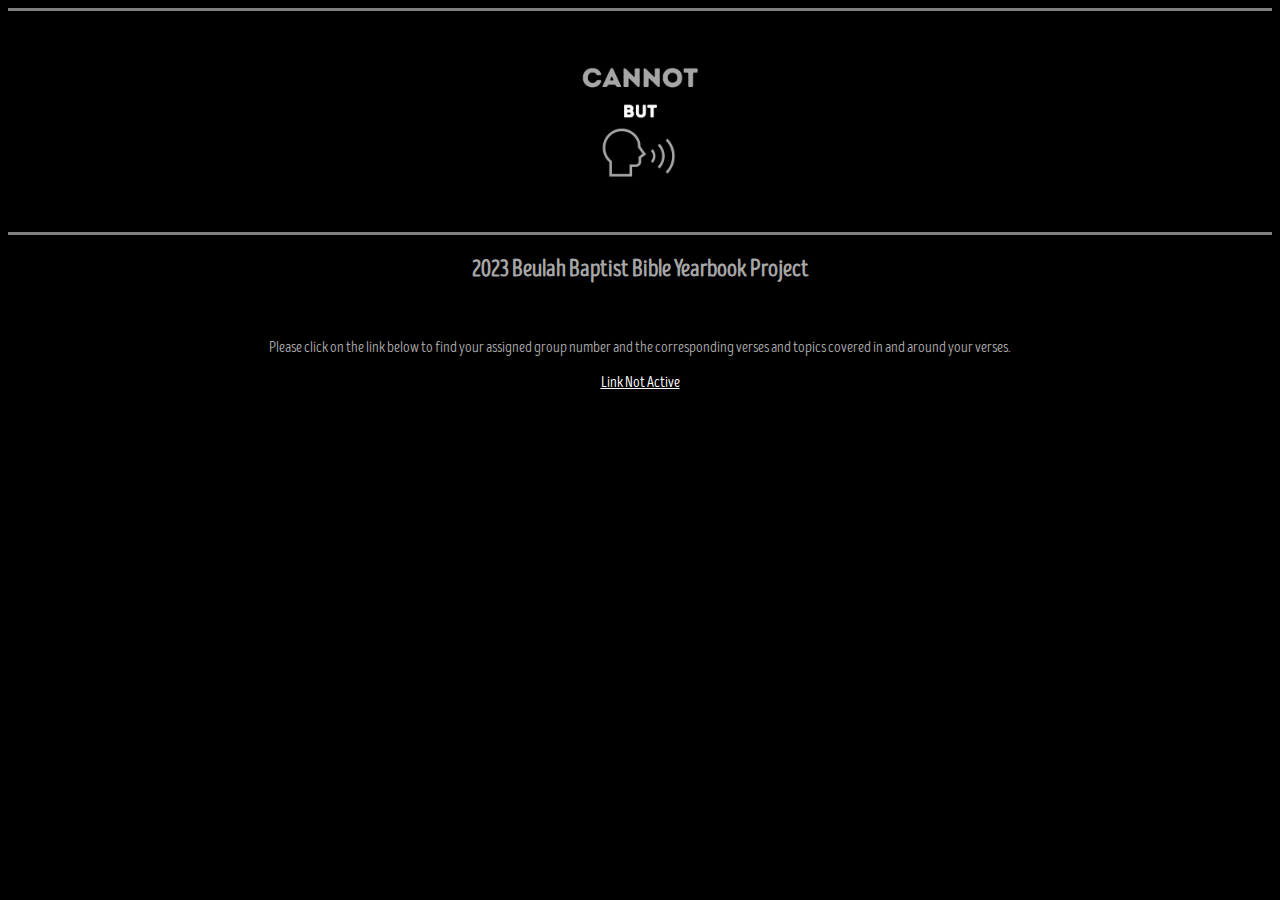
==== bible-yearbook.html @ 2133fe2d "Updated Links to Bible Yearbook Info & Template Download" ====
<!DOCTYPE html>
<html lang="en">
    <head>
        <meta charset="UTF-8">
        <title>Cannot But Speak</title>
        <link rel="icon" type="image/x-icon" href="images/apple-touch-icon.ico">
        <link rel="stylesheet" href="css/styles.css">
    </head>

    <body>
        <center>
            <hr size="3" noshade>
            <a href="index.html"><img src="images/cannot-but-speak-logo-original.png" width="200" height="200"></a>
            <hr size="3" noshade>
            <h2>2023 Beulah Baptist Bible Yearbook Project</h2>
            <br>
            <p>Please click on the link below to find your assigned group number and the corresponding verses and topics covered in and around your verses.</p>
            <a href="">Link Not Active</a>
        </center>
    </body>
</html>
---- css/styles.css ----
body {
    background-color: black;
    font-family: 'intro_head_rbase';
}

h1, h2, h3, h4, h5, h6, p {
    color: #a6a6a6;
    font-family: 'intro_head_rbase';
}

p {
    overflow-wrap: break-word;
}

a {
    color: white;
}

em {
    color: white;
}

/*! Generated by Font Squirrel (https://www.fontsquirrel.com) on December 30, 2022 */
@font-face {
    font-family: 'intro_head_rbase';
    src: url('fonts/introheadr-base-webfont.woff2') format('woff2'),
         url('fonts/introheadr-base-webfont.woff') format('woff');
    font-weight: normal;
    font-style: normal;
}
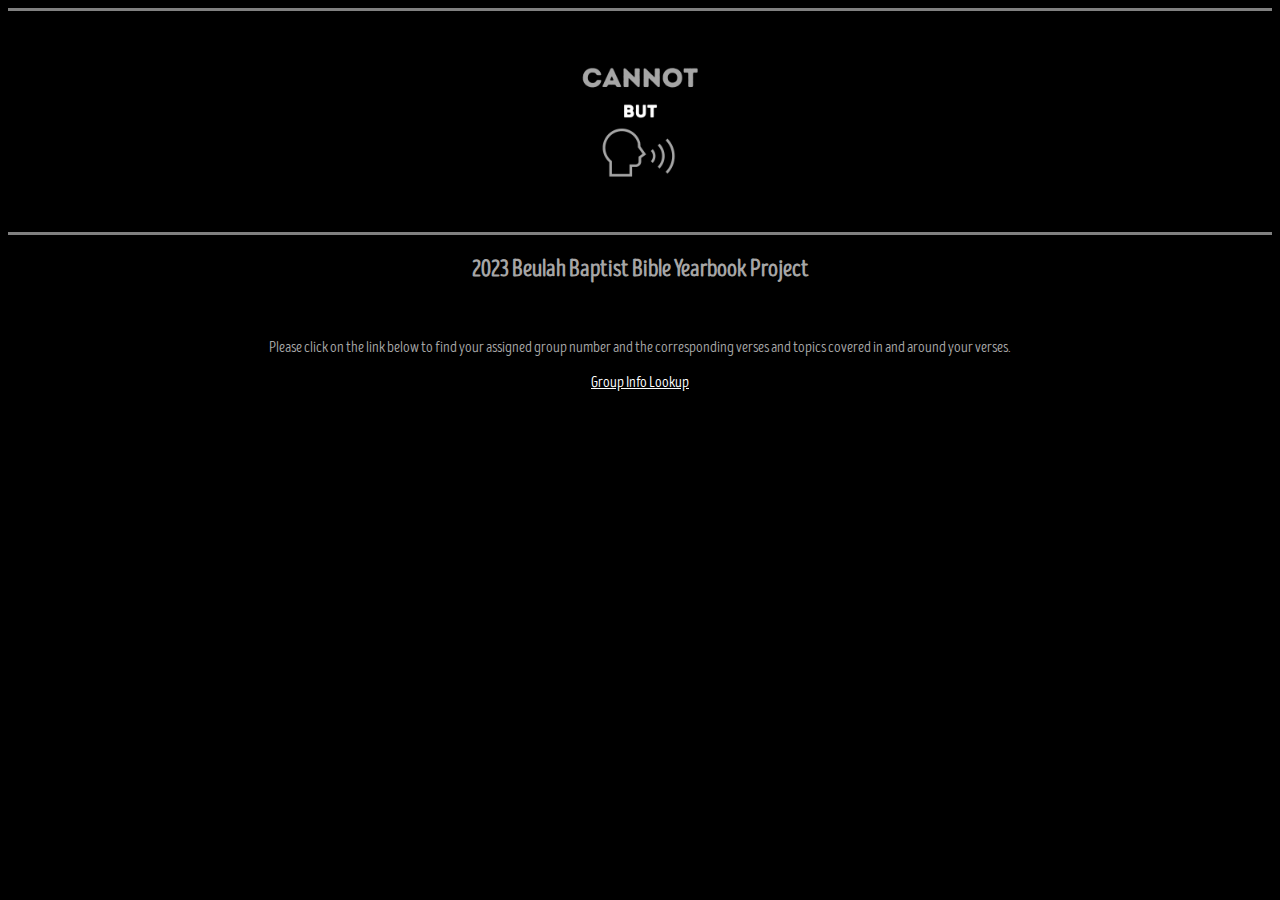
==== commit b71b02f1: "Updated link" ====
--- a/bible-yearbook.html
+++ b/bible-yearbook.html
@@ -10,12 +10,12 @@
     <body>
         <center>
             <hr size="3" noshade>
-            <a href="index.html"><img src="images/cannot-but-speak-logo-original.png" width="200" height="200"></a>
+            <a href="index.html"><img src="images/cannot-but-speak-logo-original.png" width="200" height="200" alt="cannot but speak logo"></a>
             <hr size="3" noshade>
             <h2>2023 Beulah Baptist Bible Yearbook Project</h2>
             <br>
             <p>Please click on the link below to find your assigned group number and the corresponding verses and topics covered in and around your verses.</p>
-            <a href="">Link Not Active</a>
+            <a href="https://docs.google.com/spreadsheets/d/1vH5zuYMwcYWg9Si8svfFPdBm7s5WRxE0YCfnJb213Fw/edit?usp=sharing">Group Info Lookup</a>
         </center>
     </body>
 </html>--- a/css/styles.css
+++ b/css/styles.css
@@ -1,6 +1,7 @@
 body {
     background-color: black;
     font-family: 'intro_head_rbase';
+    color: #a6a6a6;
 }
 
 h1, h2, h3, h4, h5, h6, p {
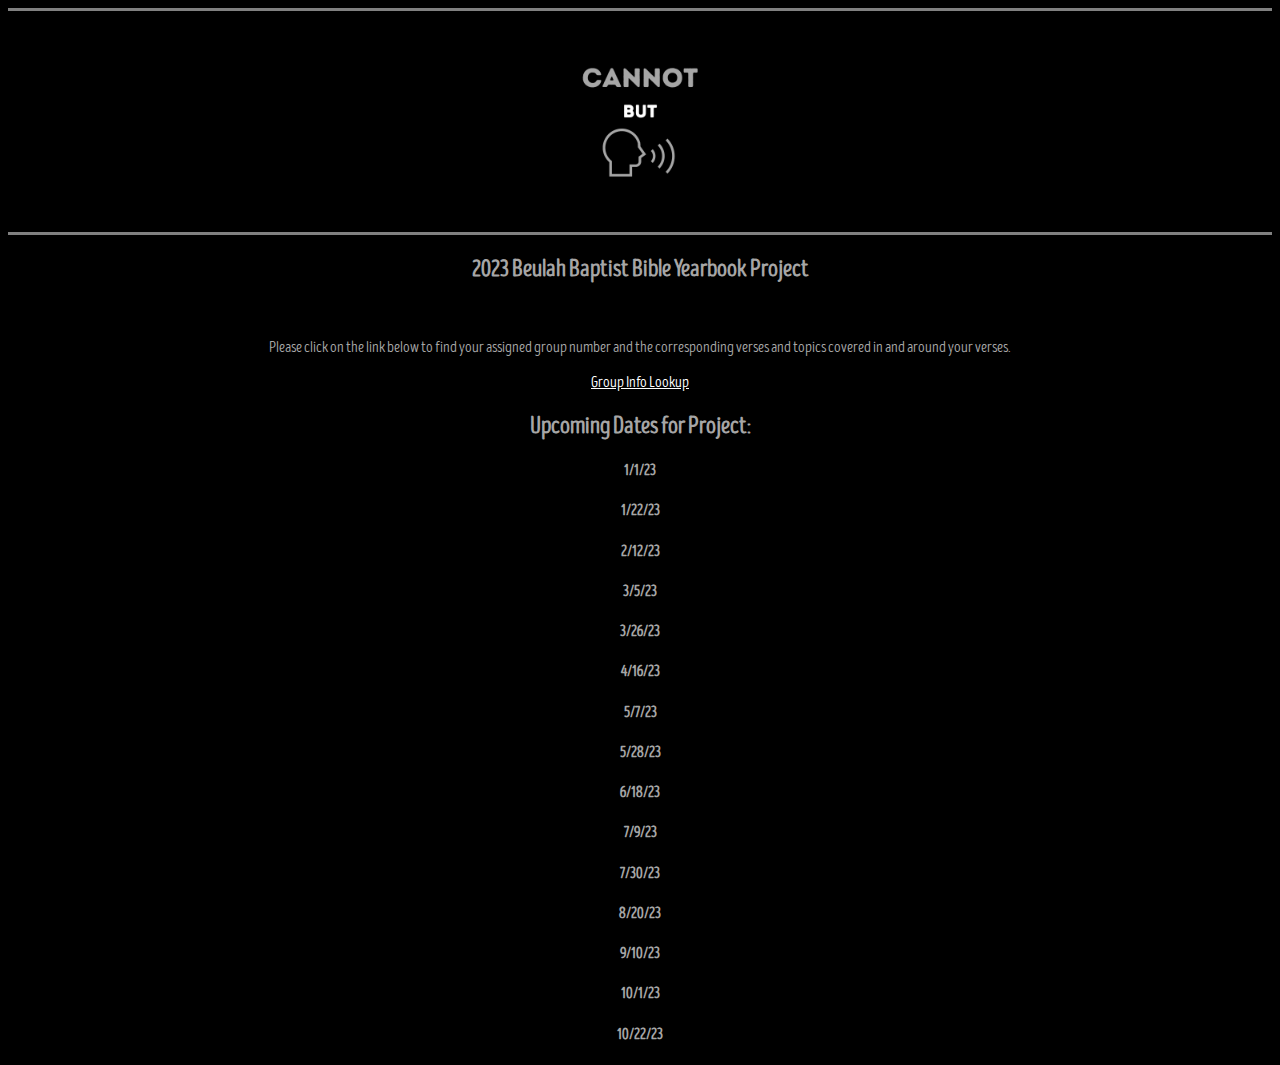
==== commit e9b11e9d: "Added dates to Bible Yearbook page" ====
--- a/bible-yearbook.html
+++ b/bible-yearbook.html
@@ -16,6 +16,23 @@
             <br>
             <p>Please click on the link below to find your assigned group number and the corresponding verses and topics covered in and around your verses.</p>
             <a href="https://docs.google.com/spreadsheets/d/1vH5zuYMwcYWg9Si8svfFPdBm7s5WRxE0YCfnJb213Fw/edit?usp=sharing">Group Info Lookup</a>
+            <br>
+            <h2>Upcoming Dates for Project:</h2>
+            <h4>1/1/23</h4>
+            <h4>1/22/23</h4>
+            <h4>2/12/23</h4>
+            <h4>3/5/23</h4>
+            <h4>3/26/23</h4>
+            <h4>4/16/23</h4>
+            <h4>5/7/23</h4>
+            <h4>5/28/23</h4>
+            <h4>6/18/23</h4>
+            <h4>7/9/23</h4>
+            <h4>7/30/23</h4>
+            <h4>8/20/23</h4>
+            <h4>9/10/23</h4>
+            <h4>10/1/23</h4>
+            <h4>10/22/23</h4>
         </center>
     </body>
 </html>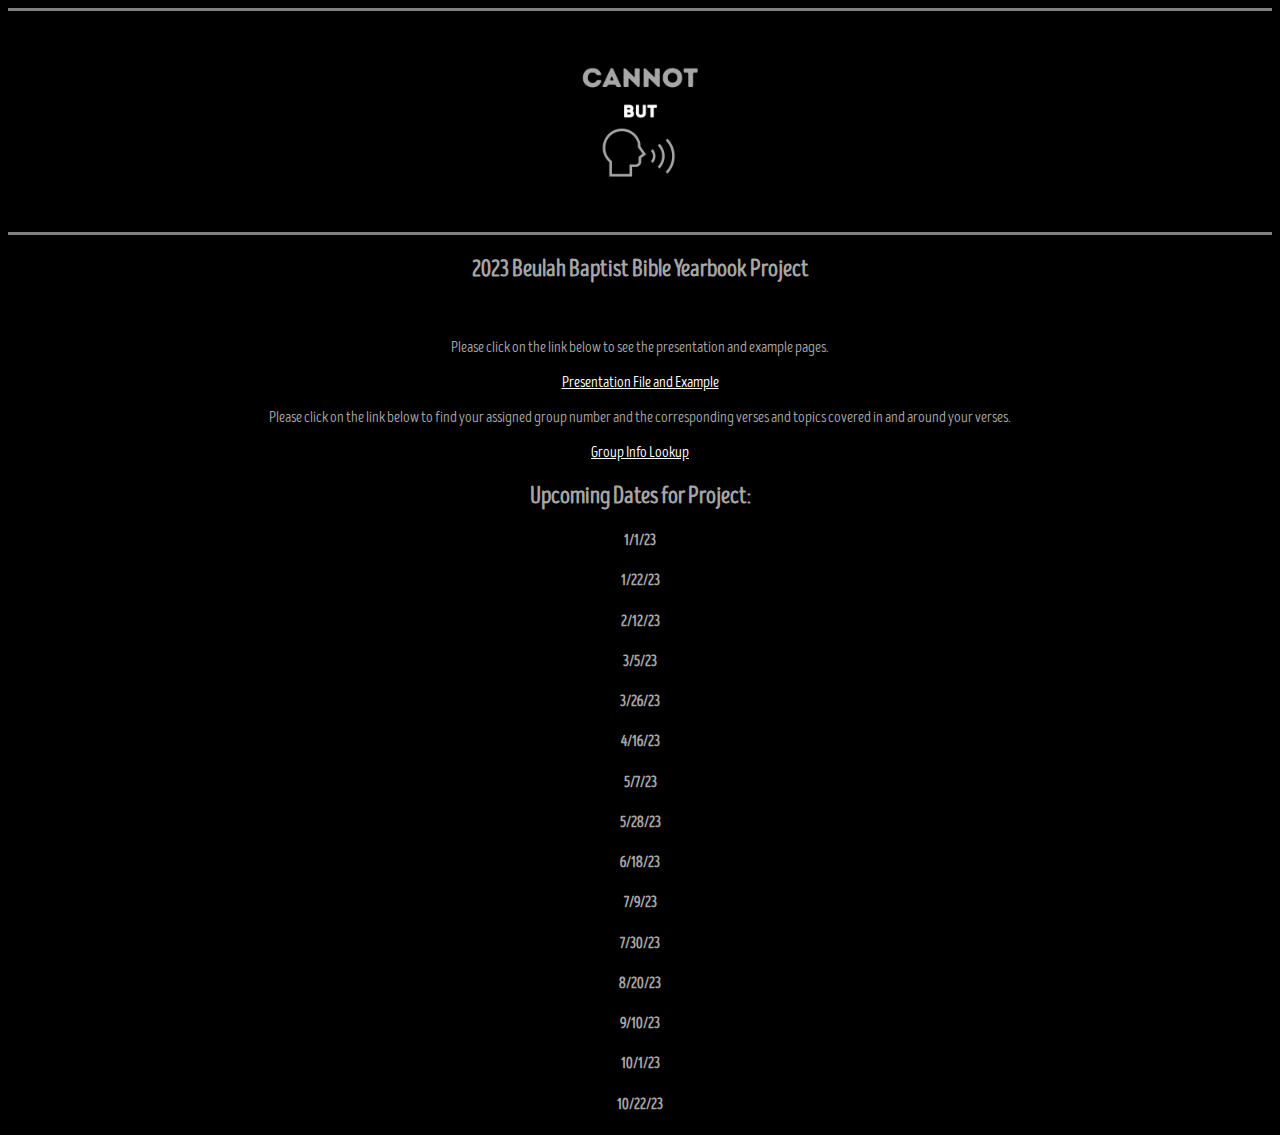
==== commit e9f731bc: "Added presentation link" ====
--- a/bible-yearbook.html
+++ b/bible-yearbook.html
@@ -13,6 +13,9 @@
             <a href="index.html"><img src="images/cannot-but-speak-logo-original.png" width="200" height="200" alt="cannot but speak logo"></a>
             <hr size="3" noshade>
             <h2>2023 Beulah Baptist Bible Yearbook Project</h2>
+            <br>
+            <p>Please click on the link below to see the presentation and example pages.</p>
+            <a href="downloads/presentation.pdf">Presentation File and Example</a>
             <br>
             <p>Please click on the link below to find your assigned group number and the corresponding verses and topics covered in and around your verses.</p>
             <a href="https://docs.google.com/spreadsheets/d/1vH5zuYMwcYWg9Si8svfFPdBm7s5WRxE0YCfnJb213Fw/edit?usp=sharing">Group Info Lookup</a>
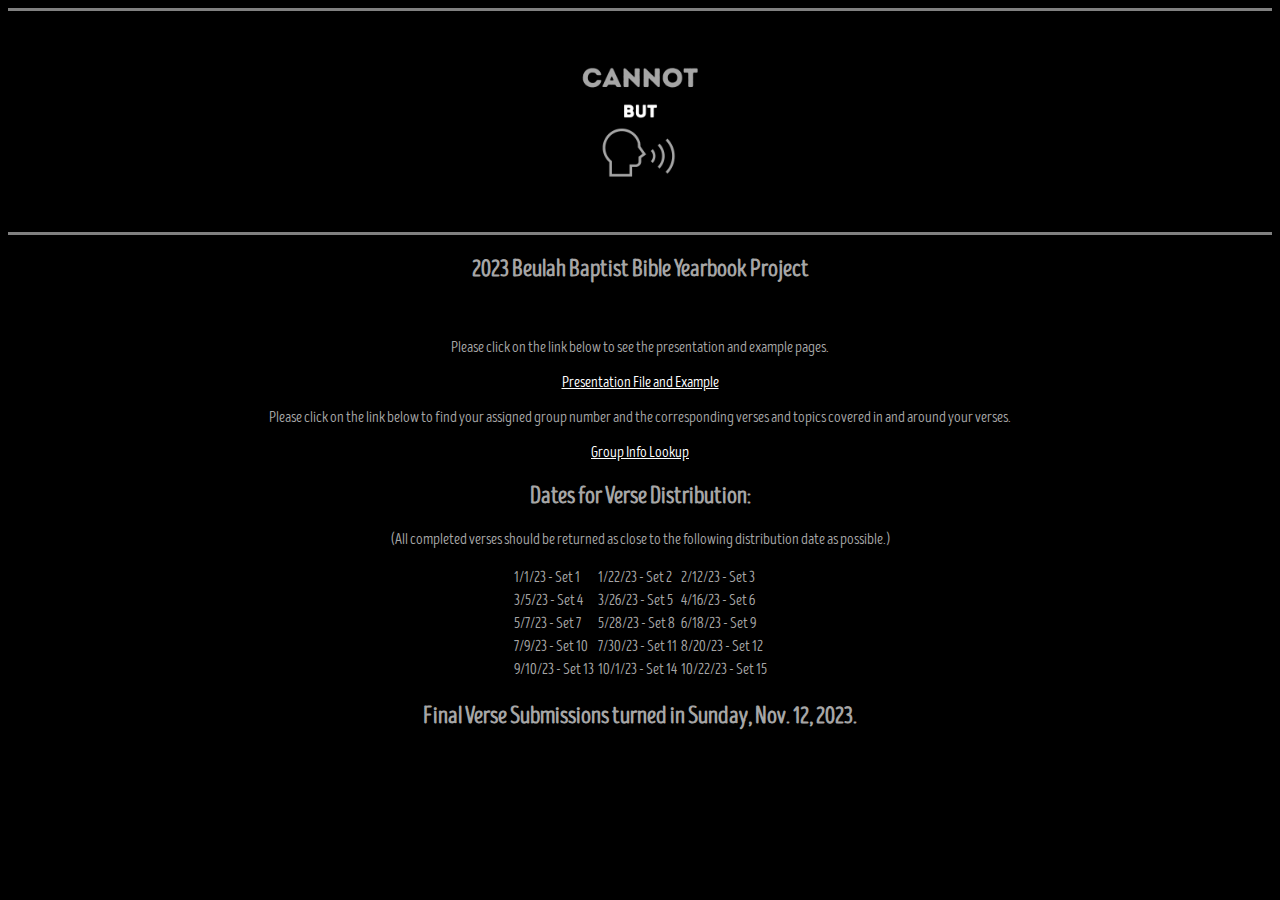
==== commit 78410536: "Updated table format for dates." ====
--- a/bible-yearbook.html
+++ b/bible-yearbook.html
@@ -2,7 +2,7 @@
 <html lang="en">
     <head>
         <meta charset="UTF-8">
-        <title>Cannot But Speak</title>
+        <title>Cannot But Speak - Bible Yearbook Project</title>
         <link rel="icon" type="image/x-icon" href="images/apple-touch-icon.ico">
         <link rel="stylesheet" href="css/styles.css">
     </head>
@@ -20,22 +20,36 @@
             <p>Please click on the link below to find your assigned group number and the corresponding verses and topics covered in and around your verses.</p>
             <a href="https://docs.google.com/spreadsheets/d/1vH5zuYMwcYWg9Si8svfFPdBm7s5WRxE0YCfnJb213Fw/edit?usp=sharing">Group Info Lookup</a>
             <br>
-            <h2>Upcoming Dates for Project:</h2>
-            <h4>1/1/23</h4>
-            <h4>1/22/23</h4>
-            <h4>2/12/23</h4>
-            <h4>3/5/23</h4>
-            <h4>3/26/23</h4>
-            <h4>4/16/23</h4>
-            <h4>5/7/23</h4>
-            <h4>5/28/23</h4>
-            <h4>6/18/23</h4>
-            <h4>7/9/23</h4>
-            <h4>7/30/23</h4>
-            <h4>8/20/23</h4>
-            <h4>9/10/23</h4>
-            <h4>10/1/23</h4>
-            <h4>10/22/23</h4>
+            <h2>Dates for Verse Distribution:</h2>
+            <p>(All completed verses should be returned as close to the following distribution date as possible.)</p>
+            <table>
+                <tr>
+                    <td>1/1/23 - Set 1</td>
+                    <td>1/22/23 - Set 2</td>
+                    <td>2/12/23 - Set 3</td>
+                </tr>
+                <tr>
+                    <td>3/5/23 - Set 4</td>
+                    <td>3/26/23 - Set 5</td>
+                    <td>4/16/23 - Set 6</td>
+                </tr>
+                <tr>
+                    <td>5/7/23 - Set 7</td>
+                    <td>5/28/23 - Set 8</td>
+                    <td>6/18/23 - Set 9</td>
+                </tr>
+                <tr>
+                    <td>7/9/23 - Set 10</td>
+                    <td>7/30/23 - Set 11</td>
+                    <td>8/20/23 - Set 12</td>
+                </tr>
+                <tr>
+                    <td>9/10/23 - Set 13</td>
+                    <td>10/1/23 - Set 14</td>
+                    <td>10/22/23 - Set 15</td>
+                </tr>
+            </table>
+            <h2>Final Verse Submissions turned in Sunday, Nov. 12, 2023.</h2>
         </center>
     </body>
 </html>